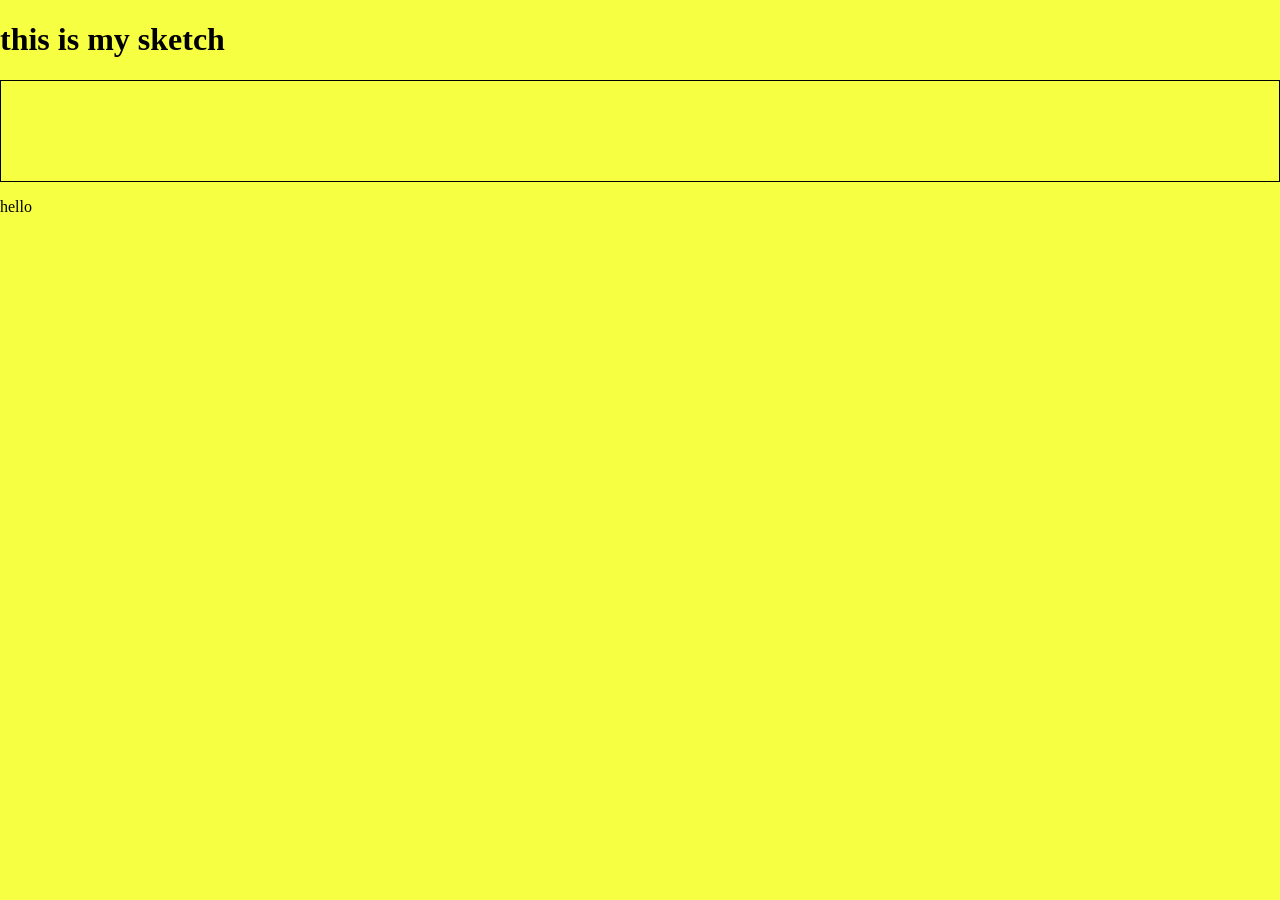
==== noisy/index.html @ e81350fc "added a p5 webpage" ====
<!DOCTYPE html>
  <html lang="en">
  <head>
    <script src="p5.js"></script>
    <script src="p5.sound.min.js"></script>
    <link rel="stylesheet" type="text/css" href="style.css">
    <meta charset="utf-8">

  </head>
  <body>
    <h1>this is my sketch</h1>

    <div id="canvasContainer" class="container">

    </div>

    <p>hello</p>


    <!-- always stay at bottom -->
    <script src="sketch.js"></script>  
  </body>
</html>
---- noisy/style.css ----
html, body {
  margin: 0;
  padding: 0;
  background-color: rgb(246, 255, 66);
}
canvas {
  display: block;
}

#canvasContainer{
  /* margin-left: 50px; */
  padding: 50px;
  border-color: black;
  border-style: solid;
  border-width: 1px;

}
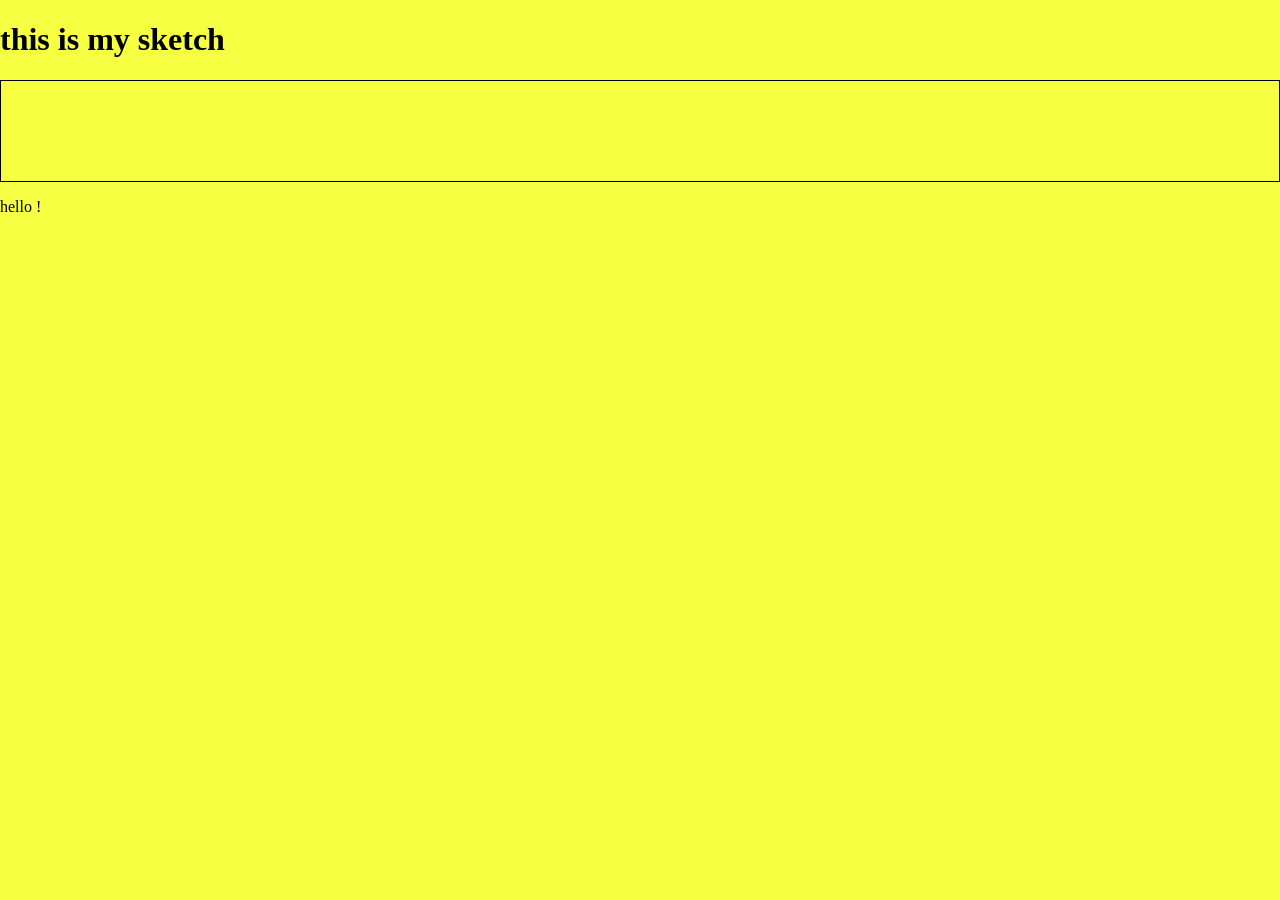
==== commit c49b37e9: "something" ====
--- a/noisy/index.html
+++ b/noisy/index.html
@@ -9,12 +9,10 @@
   </head>
   <body>
     <h1>this is my sketch</h1>
+    <div id="canvasContainer"></div>
 
-    <div id="canvasContainer" class="container">
-
-    </div>
-
-    <p>hello</p>
+    <p>hello !</p>
+    
 
 
     <!-- always stay at bottom -->
